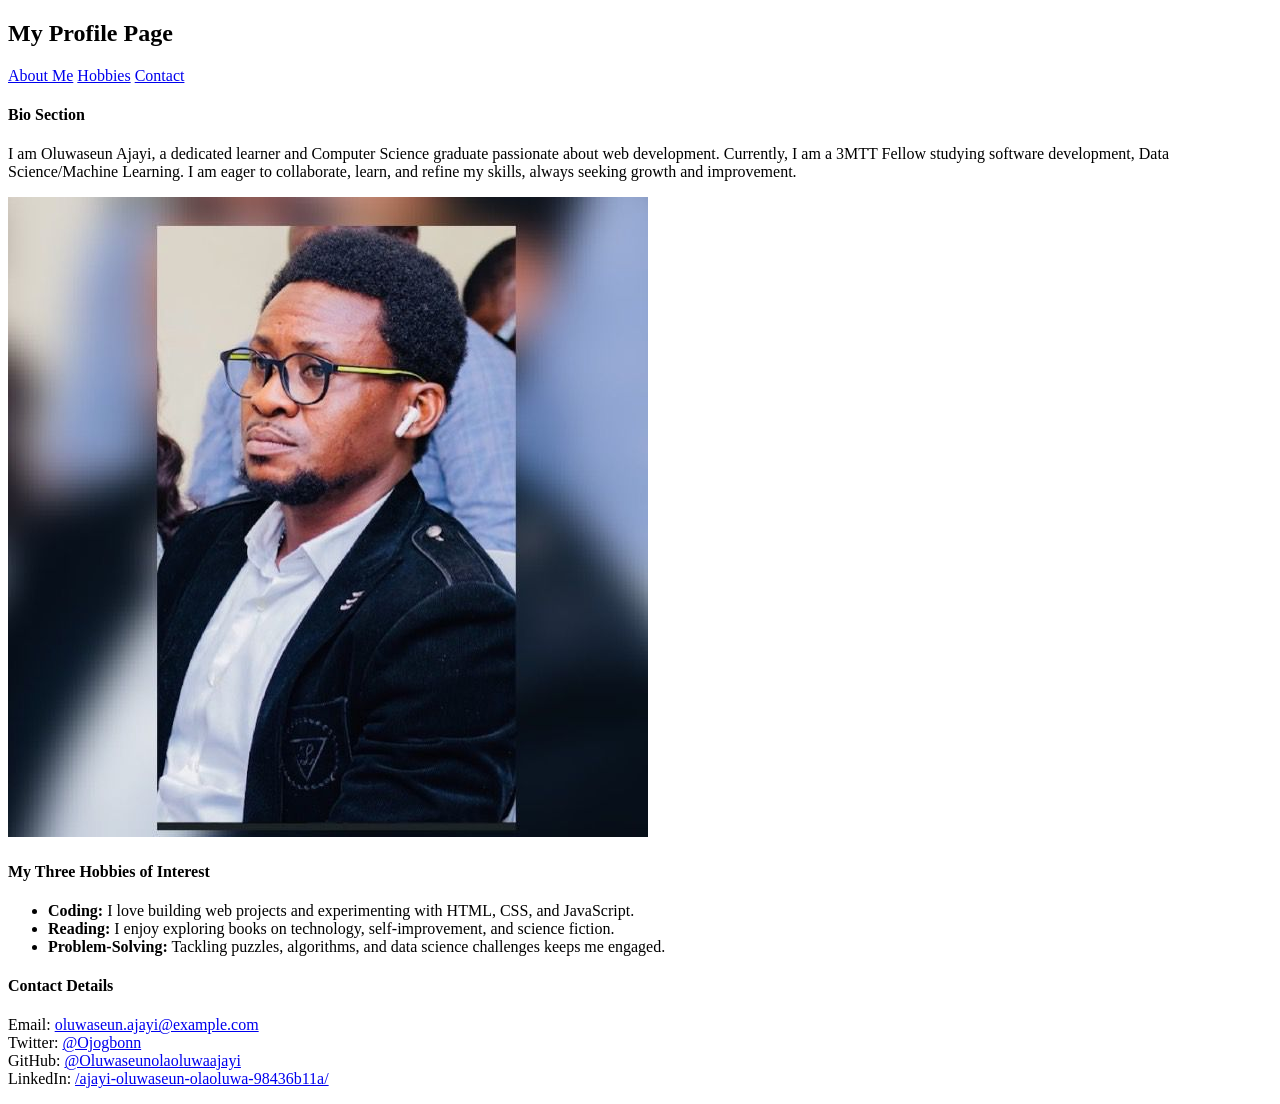
==== index.html @ f30d9c70 "3MTT-Mini-Project-Assessment: Personal Profile Page" ====
<!DOCTYPE html>
<html lang="en">
  <head>
    <meta charset="UTF-8" />
    <meta name="viewport" content="width=device-width, initial-scale=1.0" />
    <title>3MTT-Mini-Project-Assessment: Personal Profile Page</title>

    <link
      rel="stylesheet"
      href="https://cdnjs.cloudflare.com/ajax/libs/font-awesome/4.7.0/css/font-awesome.min.css"
    />
  </head>
  <body>
    <header>
      <nav>
        <div class="genLayout">
          <h1>My Profile Page</h1>
          <a href="#about">About Me</a>
          <a href="#hobbies">Hobbies</a>
          <a href="#contact">Contact</a>
        </div>
      </nav>
    </header>

    <section>
      <div>
        <h4>Bio Section</h4>
        <p>
          I am Oluwaseun Ajayi, a dedicated learner and Computer Science
          graduate passionate about web development. Currently, I am a 3MTT
          Fellow studying software development, Data Science/Machine Learning. I
          am eager to collaborate, learn, and refine my skills, always seeking
          growth and improvement.
        </p>
      </div>
      <div>
        <img src="./image/TA2.jpg" alt="Oluwaseun Ajayi" />
      </div>
    </section>

    <section>
      <h4>My Three Hobbies of Interest</h4>
      <ul>
        <li>
          <strong>Coding:</strong> I love building web projects and
          experimenting with HTML, CSS, and JavaScript.
        </li>
        <li>
          <strong>Reading:</strong> I enjoy exploring books on technology,
          self-improvement, and science fiction.
        </li>
        <li>
          <strong>Problem-Solving:</strong> Tackling puzzles, algorithms, and
          data science challenges keeps me engaged.
        </li>
      </ul>
    </section>

    <footer>
      <h4>Contact Details</h4>
      <p>
        Email: <a href="#">oluwaseun.ajayi@example.com</a><br />
        Twitter: <a href="#" target="_blank">@Ojogbonn</a><br />
        GitHub: <a href="#" target="_blank">@Oluwaseunolaoluwaajayi</a><br />
        LinkedIn:
        <a href="#" target="_blank">/ajayi-oluwaseun-olaoluwa-98436b11a/</a>
      </p>
    </footer>
  </body>
</html>
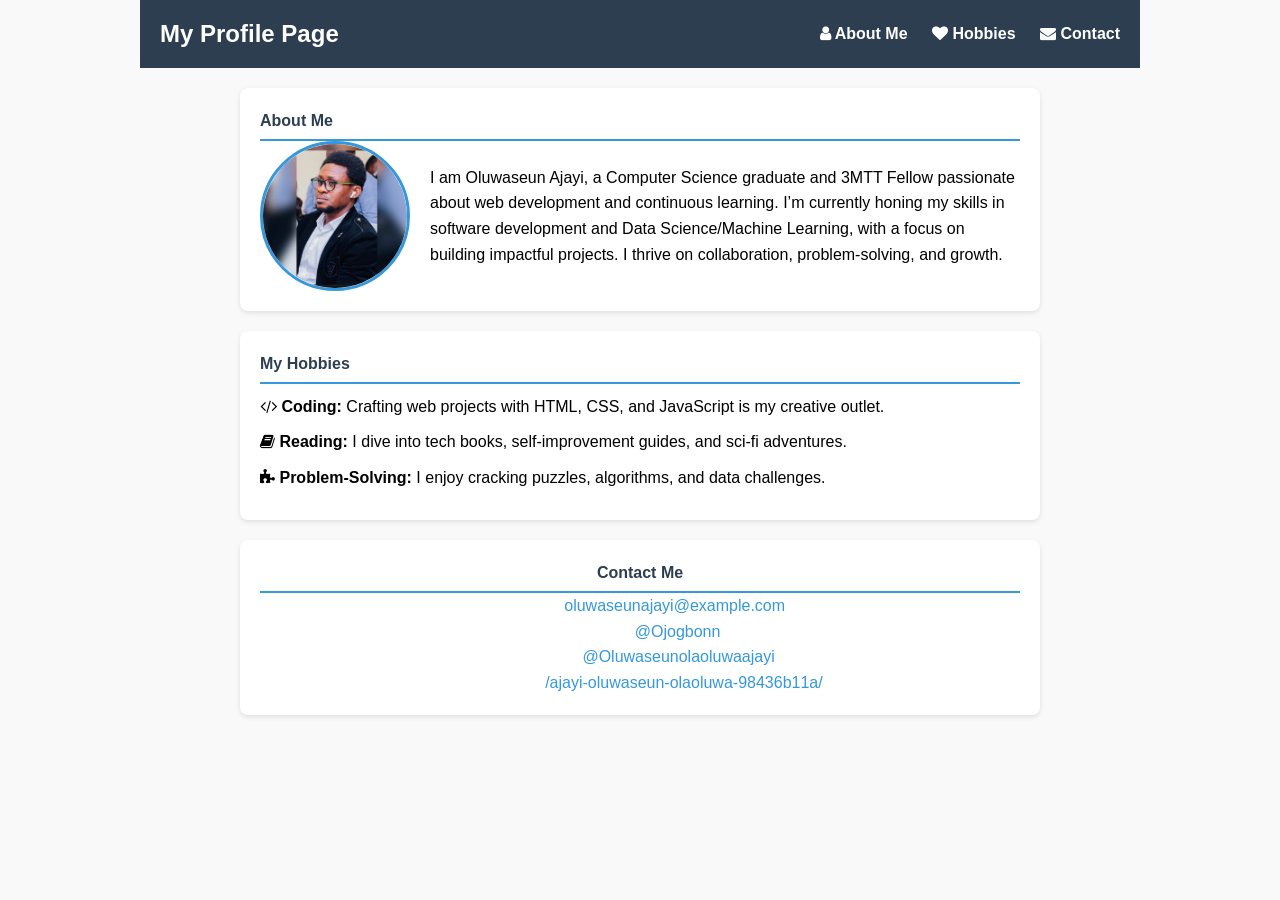
==== commit 06884e25: "css added" ====
--- a/index.html
+++ b/index.html
@@ -3,67 +3,79 @@
   <head>
     <meta charset="UTF-8" />
     <meta name="viewport" content="width=device-width, initial-scale=1.0" />
-    <title>3MTT-Mini-Project-Assessment: Personal Profile Page</title>
-
+    <title>3MTT Mini-Project: Personal Profile Page</title>
     <link
       rel="stylesheet"
       href="https://cdnjs.cloudflare.com/ajax/libs/font-awesome/4.7.0/css/font-awesome.min.css"
     />
+    <link rel="stylesheet" href="style.css" />
   </head>
   <body>
     <header>
-      <nav>
-        <div class="genLayout">
-          <h1>My Profile Page</h1>
-          <a href="#about">About Me</a>
-          <a href="#hobbies">Hobbies</a>
-          <a href="#contact">Contact</a>
+      <nav class="genLayout">
+        <h1>My Profile Page</h1>
+        <div class="nav-links">
+          <a href="#about"><i class="fa fa-user"></i> About Me</a>
+          <a href="#hobbies"><i class="fa fa-heart"></i> Hobbies</a>
+          <a href="#contact"><i class="fa fa-envelope"></i> Contact</a>
         </div>
       </nav>
     </header>
 
-    <section>
-      <div>
-        <h4>Bio Section</h4>
-        <p>
-          I am Oluwaseun Ajayi, a dedicated learner and Computer Science
-          graduate passionate about web development. Currently, I am a 3MTT
-          Fellow studying software development, Data Science/Machine Learning. I
-          am eager to collaborate, learn, and refine my skills, always seeking
-          growth and improvement.
-        </p>
-      </div>
-      <div>
-        <img src="./image/TA2.jpg" alt="Oluwaseun Ajayi" />
-      </div>
-    </section>
+    <main>
+      <section id="about" class="section">
+        <h4>About Me</h4>
+        <div class="bio-container">
+          <img src="image/TA2.jpg" alt="Oluwaseun Ajayi" class="profile-img" />
+          <p>
+            I am Oluwaseun Ajayi, a Computer Science graduate and 3MTT Fellow
+            passionate about web development and continuous learning. I’m
+            currently honing my skills in software development and Data
+            Science/Machine Learning, with a focus on building impactful
+            projects. I thrive on collaboration, problem-solving, and growth.
+          </p>
+        </div>
+      </section>
 
-    <section>
-      <h4>My Three Hobbies of Interest</h4>
-      <ul>
-        <li>
-          <strong>Coding:</strong> I love building web projects and
-          experimenting with HTML, CSS, and JavaScript.
-        </li>
-        <li>
-          <strong>Reading:</strong> I enjoy exploring books on technology,
-          self-improvement, and science fiction.
-        </li>
-        <li>
-          <strong>Problem-Solving:</strong> Tackling puzzles, algorithms, and
-          data science challenges keeps me engaged.
-        </li>
-      </ul>
-    </section>
+      <section id="hobbies" class="section">
+        <h4>My Hobbies</h4>
+        <ul class="hobby-list">
+          <li>
+            <i class="fa fa-code"></i> <strong>Coding:</strong> Crafting web
+            projects with HTML, CSS, and JavaScript is my creative outlet.
+          </li>
+          <li>
+            <i class="fa fa-book"></i> <strong>Reading:</strong> I dive into
+            tech books, self-improvement guides, and sci-fi adventures.
+          </li>
+          <li>
+            <i class="fa fa-puzzle-piece"></i> <strong>Problem-Solving:</strong>
+            I enjoy cracking puzzles, algorithms, and data challenges.
+          </li>
+        </ul>
+      </section>
+    </main>
 
-    <footer>
-      <h4>Contact Details</h4>
+    <footer id="contact" class="section">
+      <h4>Contact Me</h4>
       <p>
-        Email: <a href="#">oluwaseun.ajayi@example.com</a><br />
-        Twitter: <a href="#" target="_blank">@Ojogbonn</a><br />
-        GitHub: <a href="#" target="_blank">@Oluwaseunolaoluwaajayi</a><br />
-        LinkedIn:
-        <a href="#" target="_blank">/ajayi-oluwaseun-olaoluwa-98436b11a/</a>
+        <i class="fa fa-envelope"></i> Email:
+        <a href="mailto:oluwaseunajayi@example.com"
+          >oluwaseunajayi@example.com</a
+        ><br />
+        <i class="fa fa-twitter"></i> Twitter:
+        <a href="https://twitter.com/Ojogbonn" target="_blank">@Ojogbonn</a
+        ><br />
+        <i class="fa fa-github"></i> GitHub:
+        <a href="https://github.com/Oluwaseunolaoluwaajayi" target="_blank"
+          >@Oluwaseunolaoluwaajayi</a
+        ><br />
+        <i class="fa fa-linkedin"></i> LinkedIn:
+        <a
+          href="https://linkedin.com/in/ajayi-oluwaseun-olaoluwa-98436b11a"
+          target="_blank"
+          >/ajayi-oluwaseun-olaoluwa-98436b11a/</a
+        >
       </p>
     </footer>
   </body>
--- a/style.css
+++ b/style.css
@@ -0,0 +1,111 @@
+/* Global Reset */
+* {
+  font-family: "Poppins", sans-serif;
+  margin: 0;
+  padding: 0;
+  box-sizing: border-box;
+}
+
+.genLayout {
+  max-width: 1000px;
+  margin: auto;
+}
+body {
+  margin: 0;
+  padding: 0;
+}
+
+/* style.css */
+body {
+  font-family: Arial, sans-serif;
+  margin: 0;
+  padding: 0;
+  line-height: 1.6;
+  background-color: #f9f9f9;
+}
+
+.genLayout {
+  display: flex;
+  justify-content: space-between;
+  align-items: center;
+  background-color: #2c3e50;
+  padding: 15px 20px;
+  color: white;
+}
+
+.nav-links a {
+  color: white;
+  text-decoration: none;
+  margin-left: 20px;
+  font-weight: bold;
+}
+
+.nav-links a:hover {
+  color: #3498db;
+}
+
+.section {
+  padding: 20px;
+  max-width: 800px;
+  margin: 20px auto;
+  background-color: white;
+  border-radius: 8px;
+  box-shadow: 0 2px 5px rgba(0, 0, 0, 0.1);
+}
+
+h4 {
+  color: #2c3e50;
+  border-bottom: 2px solid #3498db;
+  padding-bottom: 5px;
+}
+
+.bio-container {
+  display: flex;
+  align-items: center;
+  gap: 20px;
+}
+
+.profile-img {
+  max-width: 150px;
+  border-radius: 50%;
+  border: 3px solid #3498db;
+}
+
+.hobby-list {
+  list-style: none;
+  padding: 0;
+}
+
+.hobby-list li {
+  margin: 10px 0;
+}
+
+footer {
+  text-align: center;
+  background-color: #2c3e50;
+  color: white;
+  padding: 15px;
+}
+
+footer a {
+  color: #3498db;
+  text-decoration: none;
+}
+
+footer a:hover {
+  text-decoration: underline;
+}
+
+@media (max-width: 600px) {
+  .genLayout {
+    flex-direction: column;
+    text-align: center;
+  }
+  .nav-links {
+    margin-top: 10px;
+  }
+  .bio-container {
+    flex-direction: column;
+    text-align: center;
+  }
+}
